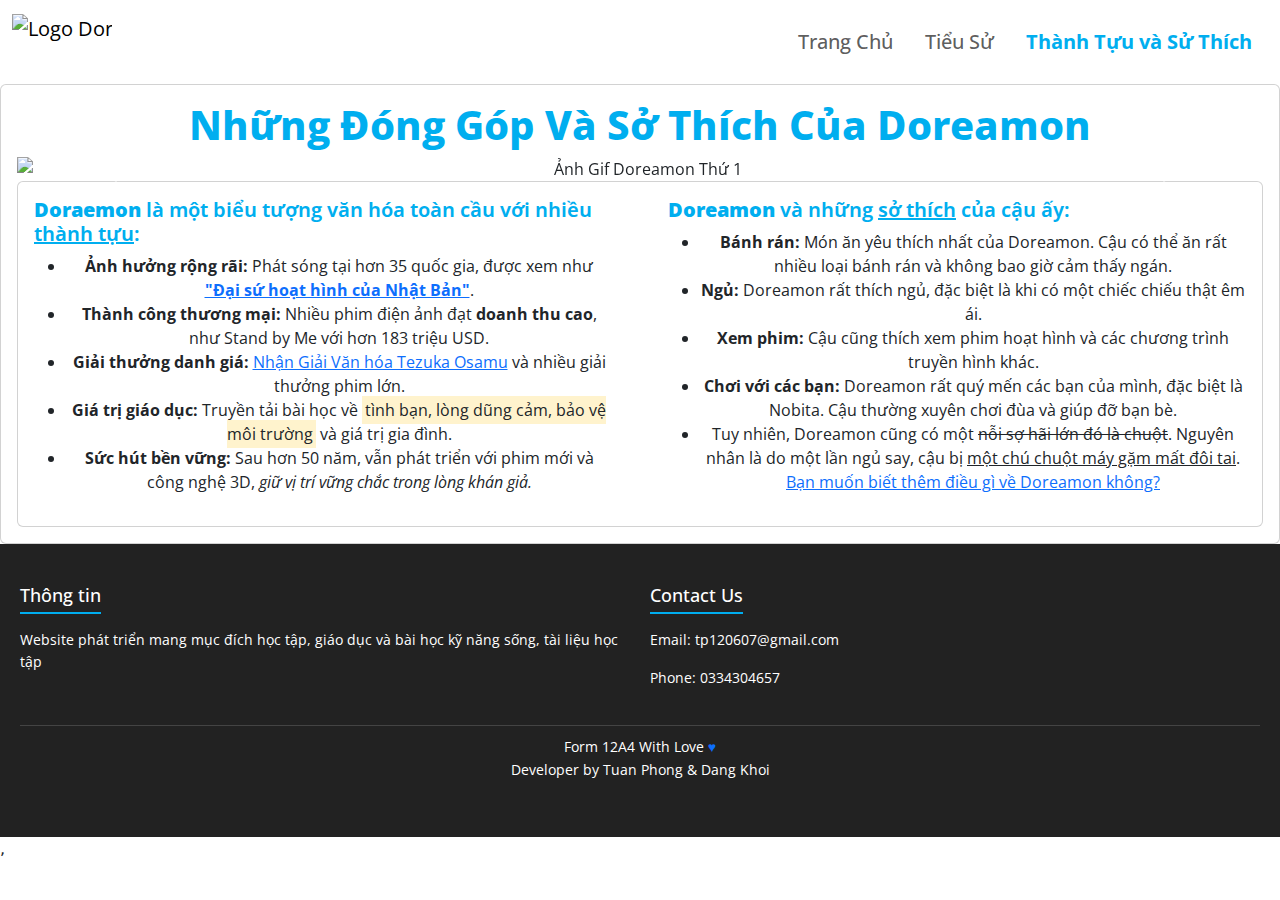
==== achievements_hobbies.html @ 7b401cc3 "Add files via upload" ====
<!DOCTYPE html>
<html>
  <head>
   <meta charset="utf-8">
  <title>Thành Tựu và Sở Thích Doreamon</title>
  <link rel="stylesheet" href="../style.css"/>
  <meta name="viewport" content="width=device-width, initial-scale=1">
 <script src="https://kit.fontawesome.com/b69f37bb74.js" crossorigin="anonymous"></script>
  <link href="https://cdn.jsdelivr.net/npm/bootstrap@5.3.3/dist/css/bootstrap.min.css" rel="stylesheet">
  <script src="https://cdn.jsdelivr.net/npm/bootstrap@5.3.3/dist/js/bootstrap.bundle.min.js"></script>
  <link rel="preconnect" href="https://fonts.googleapis.com">
<link rel="preconnect" href="https://fonts.gstatic.com" crossorigin>
<link href="https://fonts.googleapis.com/css2?family=Open+Sans:ital,wght@0,300..800;1,300..800&family=Roboto:ital,wght@0,100;0,300;0,400;0,500;0,700;0,900;1,100;1,300;1,400;1,500;1,700;1,900&display=swap" rel="stylesheet">
  <script src="../script.js"></script>
  </head>
  <body>
    <header>
<nav class="navbar navbar-light navbar-expand-lg">
  <div class="container-fluid">
   <a class="navbar-brand me-auto" href="#">
      <img src="../images/banner.png" alt="Logo Doraemon" width="100" height="57" class="d-inline-block align-text-top">
    </a>
  <button class="btn btn-primary d-lg-none btn_click"type="button" data-bs-toggle="offcanvas" data-bs-target="#offcanvasResponsive" aria-controls="offcanvasResponsive">
   <i class="fa-solid fa-bars"></i>
    </button>
<div class="offcanvas-lg offcanvas-end" tabindex="-1" id="offcanvasResponsive" aria-labelledby="offcanvasResponsiveLabel">
  <div class="offcanvas-header">
    <h5 class="offcanvas-title" id="offcanvasResponsiveLabel"> <a class="navbar-brand" href="#">
      <img src="../images/banner.png" alt="Logo Doreamon" width="100" height="57" class="d-inline-block align-text-top">
    </a></h5>
    <button type="button" class="btn btn-primary d-lg-none btn_click" data-bs-dismiss="offcanvas" data-bs-target="#offcanvasResponsive" aria-label="Close"><i class="fa-solid fa-xmark" style="font-size:1rem"></i></button>
  </div>
  <div class="offcanvas-body">
     <ul class="navbar-nav me-auto mb-2 mb-lg-0">
       <li class="nav-item mx-lg-2">
         <a class="nav-link" aria-current="page" href="../index.html" style="font-size:1.25rem;font-weight: 500;" >Trang Chủ</a>
       </li>
        <li class="nav-item mx-lg-2">
         <a class="nav-link" aria-current="page" href="../biography.html" style="font-size:1.25rem;font-weight: 500;">Tiểu Sử </a>
       </li>
       <li class="nav-item mx-lg-2">
        <a class="nav-link active_click" href="../achievements_hobbies.html" style="font-size:1.25rem;font-weight: 700; color:#00AEEF;">Thành Tựu và Sử Thích</a>
        </li>
        
      </ul>
      
  </div>
</div>
</div>
</nav>
</header>
<main>
  <div class="container-fluid p-3 card text-center">
    <h1 style="font-weight: 750; color: #00AEEF;">Những Đóng Góp Và Sở Thích Của Doreamon</h1>
<div id="carouselExampleControls" class="carousel slide" data-bs-ride="carousel">
  <div class="carousel-inner">
    <div class="carousel-item active">
      <img src="../images/D10.gif" class="d-block w-100" alt="Ảnh Gif Doreamon Thứ 1">
    </div>
    <div class="carousel-item">
      <img src="../images/D1.gif" class="d-block w-100" alt="Ảnh Gif Doreamon Thứ 2">
    </div>
    <div class="carousel-item">
      <img src="../images/D2.gif" class="d-block w-100" alt="Ảnh Gif Doreamon Thứ 3">
    </div>
    <div class="carousel-item">
      <img src="../images/D9.gif" class="d-block w-100" alt="Ảnh Gif Doreamon Thứ 4">
    </div>
    <div class="carousel-item">
      <img src="../images/D3.gif" class="d-block w-100" alt="Ảnh Gif Doreamon Thứ 5">
    </div>
    <div class="carousel-item">
      <img src="../images/D4.gif" class="d-block w-100" alt="Ảnh Gif Doreamon Thứ 6">
    </div>
    <div class="carousel-item">
      <img src="../images/D5.gif" class="d-block w-100" alt="Ảnh Gif Doreamon Thứ 7">
    </div>
    <div class="carousel-item">
      <img src="../images/D6.gif" class="d-block w-100" alt="Ảnh Gif Doreamon Thứ 8">
    </div>
    <div class="carousel-item">
      <img src="../images/D7.gif" class="d-block w-100" alt="Ảnh Gif Doreamon Thứ 9">
    </div>
    <div class="carousel-item">
      <img src="../images/D8.gif" class="d-block w-100" alt="Ảnh Gif Doreamon Thứ 10">
    </div>
  </div>
  <button class="carousel-control-prev" type="button" data-bs-target="#carouselExampleControls" data-bs-slide="prev">
    <span class="carousel-control-prev-icon" aria-hidden="true"></span>
    <span class="visually-hidden">Previous</span>
  </button>
  <button class="carousel-control-next" type="button" data-bs-target="#carouselExampleControls" data-bs-slide="next">
    <span class="carousel-control-next-icon" aria-hidden="true"></span>
    <span class="visually-hidden">Next</span>
  </button>
</div>
    <div class="card">
      <div class="row">
        <div class="col-md-6">
          <div class="card-body">
          <h3 class="card-text text-start" style="font-size:1.25rem;font-weight: 650; color:#00AEEF;"><strong>Doraemon</strong> là một biểu tượng văn hóa toàn cầu với nhiều <ins>thành tựu</ins>: </h3>
          <ul>
            <li><strong>Ảnh hưởng rộng rãi:</strong> Phát sóng tại hơn 35 quốc gia, được xem như <strong><a href="https://tuoitre.vn/doremon-nham-chuc-dai-su-hoat-hinh-nhat-ban-248598.htm">"Đại sứ hoạt hình của Nhật Bản"</a></strong>.  </li>
            <li><strong>Thành công thương mại:</strong> Nhiều phim điện ảnh đạt <strong>doanh thu cao</strong>, như Stand by Me với hơn 183 triệu USD.  </li>
            <li><strong>Giải thưởng danh giá:</strong> <a href="https://vi.m.wikipedia.org/wiki/Giải_thưởng_Văn_hóa_Tezuka_Osamu">Nhận Giải Văn hóa Tezuka Osamu</a> và nhiều giải thưởng phim lớn. </li>
            <li><strong>Giá trị giáo dục:</strong> Truyền tải bài học về <mark>tình bạn, lòng dũng cảm, bảo vệ môi trường</mark> và giá trị gia đình.  </li>
            <li><strong>Sức hút bền vững:</strong> Sau hơn 50 năm, vẫn phát triển với phim mới và công nghệ 3D, <em>giữ vị trí vững chắc trong lòng khán giả.</em>  </li>
            
          </ul>
        </div>
        </div>
      
      <div class="col-md-6">
          <div class="card-body">
          <h3 class="card-text text-start" style="font-size:1.25rem;font-weight: 650; color:#00AEEF;"><strong>Doreamon</strong> và những <ins>sở thích</ins> của cậu ấy:</h3>
          <ul>
            <li><strong>Bánh rán:</strong> Món ăn yêu thích nhất của Doreamon. Cậu có thể ăn rất nhiều loại bánh rán và không bao giờ cảm thấy ngán.</li>
            <li><strong>Ngủ:</strong> Doreamon rất thích ngủ, đặc biệt là khi có một chiếc chiếu thật êm ái.</li>
            <li><strong>Xem phim:</strong> Cậu cũng thích xem phim hoạt hình và các chương trình truyền hình khác.</li>
            <li><strong>Chơi với các bạn:</strong> Doreamon rất quý mến các bạn của mình, đặc biệt là Nobita. Cậu thường xuyên chơi đùa và giúp đỡ bạn bè.</li>
            <li>Tuy nhiên, Doreamon cũng có một <s>nỗi sợ hãi lớn đó là chuột</s>. Nguyên nhân là do một lần ngủ say, cậu bị <ins>một chú chuột máy gặm mất đôi tai</ins>.
<br><a href="https://trungtamnhatngu.edu.vn/blog/nhung-su-that-thu-vi-ve-doraemon-ma-ban-chua-biet-2121/">Bạn muốn biết thêm điều gì về Doreamon không?</a></li>
          </ul>
        </div>
        </div>
      
        
  </div>
  </div>
</main>
  <footer class="footer">
  <div class="footer-container">
    <div class="footer-about">
      <h3>Thông tin</h3>
      <p>Website phát triển mang mục đích học tập, giáo dục và bài học kỹ năng sống, tài liệu học tập</p>
    </div>
    <div class="footer-contact">
      <h3>Contact Us</h3>
      <p>Email: tp120607@gmail.com</p>
      <p>Phone: 0334304657</p>
    </div>
  </div>
  <div class="footer-bottom">
   <p>Form 12A4 With Love <span class="text-primary">&#9829;</span><br>
            Developer by Tuan Phong & Dang Khoi</p>
  </div>
</footer>,
</body>
</html>
---- style.css ----
*{
  font-family: "Open Sans", sans-serif;
}
.container{
  justify-content: center;
  align-items: center ;
  text-align: center;
}
body{
  background-color: #00AEEF;
  color: #FFFFFF;
}

.header_br{
  background-color: #F4F4F5;
}

.nav-item {
  color: #000;
}
.btn-primary{
  background-color: #fff;
}
.nav-link{
  font-size: 1.25rem;
  font-weight: 700;
}
.btn-primary:focus, .btn-close:fouce{
  box-shadow: none;
  outline: none;
}
.nav-link{
  color: #666777;
  font-weight: 500;
  position: relative;
}
.nav-link:hover{
  color:#000;
}
.nav-link:before{
  content: "";
  position: absolute;
  bottom: 0;
  left: 50%;
  transform: translateX(50%);
  width: 100;
  height: 2px;
 /* background-color: #572572;*/
}
.btn_click{
  background-color: #00AEEF;
  border: none;
}
.active_click{
  font-size: 1.25rem;
  font-weight: 500; 
  color: #00AEEF;
}
.footer {
  background-color: #222;
  color: #fff;
  padding: 40px 20px;
  font-family: Arial, sans-serif;
}

.footer-container {
  display: flex;
  flex-wrap: wrap;
  justify-content: space-between;
  gap: 20px;
}

.footer-container div {
  flex: 1 1 20px;
}

.footer h3 {
  margin-bottom: 15px;
  font-size: 18px;
  border-bottom: 2px solid #00AEEF;
  display: inline-block;
  padding-bottom: 5px;
}

.footer p, .footer a {
  font-size: 14px;
  line-height: 1.6;
}

.footer a {
  color: #00AEEF;
  text-decoration: none;
}

.footer a:hover {
  text-decoration: underline;
}

.footer-links ul {
  list-style: none;
  padding: 0;
}

.footer-links li {
  margin-bottom: 10px;
}

.footer-bottom {
  text-align: center;
  margin-top: 20px;
  border-top: 1px solid #444;
  padding-top: 10px;
  font-size: 13px;
}

@media (max-width: 768px) {
  .footer-container {
    flex-direction: column;
    text-align: center;
  }
}
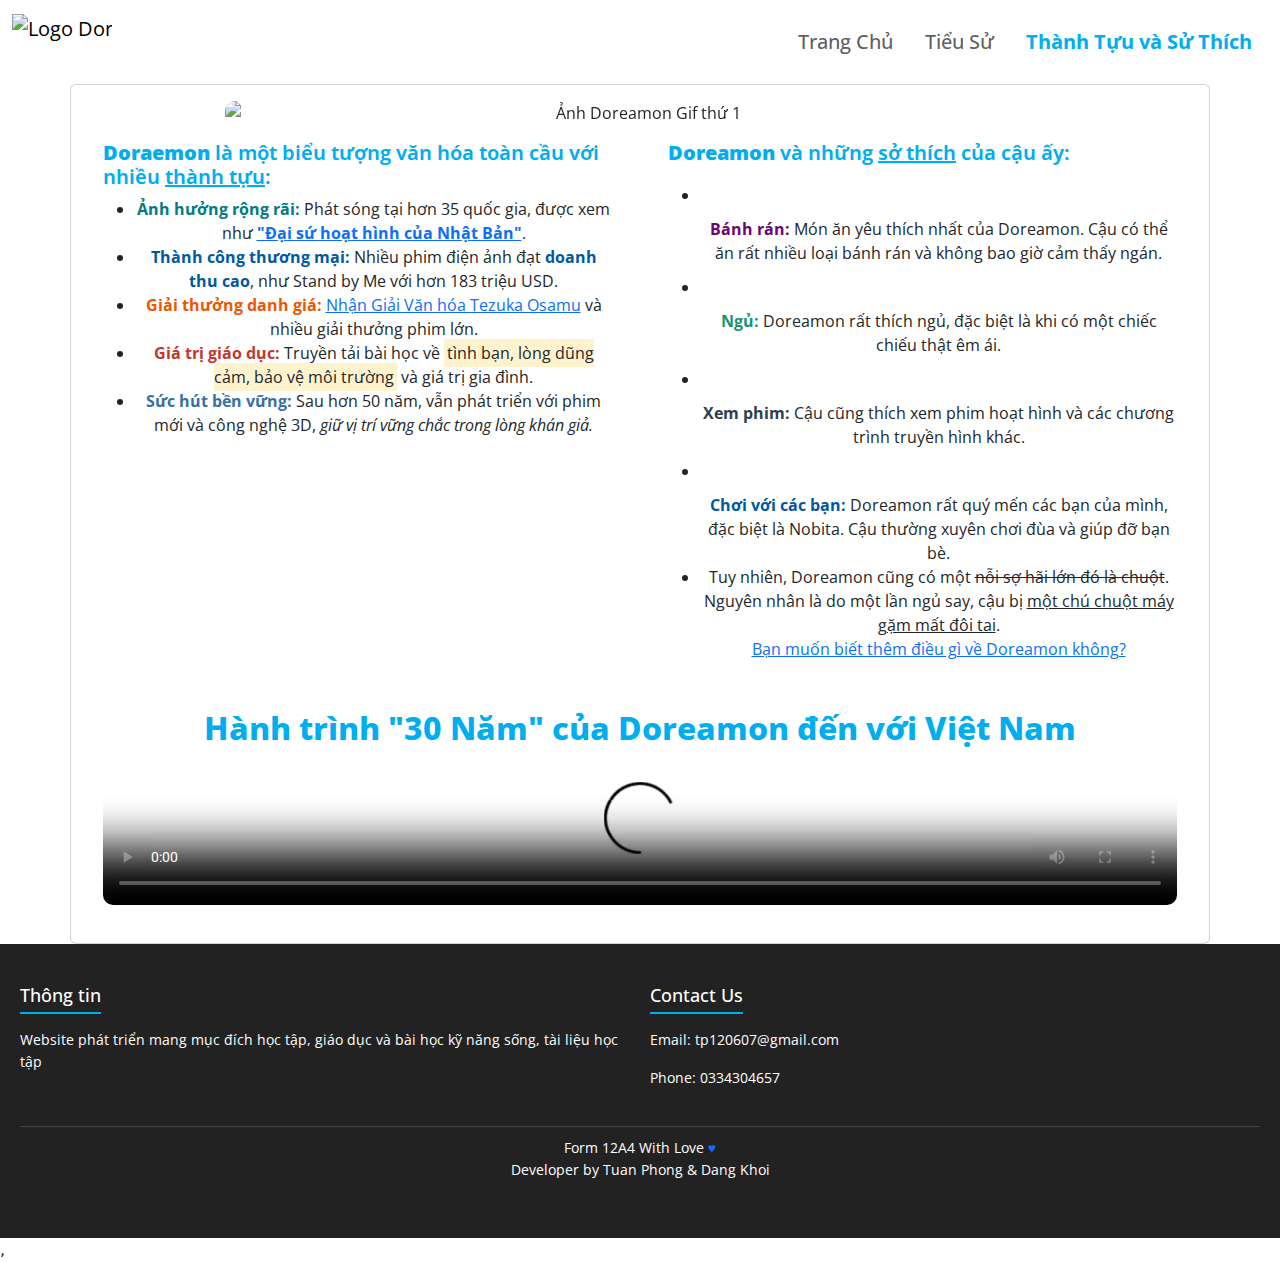
==== commit c416bb5f: "Add files via upload" ====
--- a/achievements_hobbies.html
+++ b/achievements_hobbies.html
@@ -3,7 +3,7 @@
   <head>
    <meta charset="utf-8">
   <title>Thành Tựu và Sở Thích Doreamon</title>
-  <link rel="stylesheet" href="../style.css"/>
+  <link rel="stylesheet" href="style.css"/>
   <meta name="viewport" content="width=device-width, initial-scale=1">
  <script src="https://kit.fontawesome.com/b69f37bb74.js" crossorigin="anonymous"></script>
   <link href="https://cdn.jsdelivr.net/npm/bootstrap@5.3.3/dist/css/bootstrap.min.css" rel="stylesheet">
@@ -11,14 +11,14 @@
   <link rel="preconnect" href="https://fonts.googleapis.com">
 <link rel="preconnect" href="https://fonts.gstatic.com" crossorigin>
 <link href="https://fonts.googleapis.com/css2?family=Open+Sans:ital,wght@0,300..800;1,300..800&family=Roboto:ital,wght@0,100;0,300;0,400;0,500;0,700;0,900;1,100;1,300;1,400;1,500;1,700;1,900&display=swap" rel="stylesheet">
-  <script src="../script.js"></script>
+  <script src="script.js"></script>
   </head>
   <body>
     <header>
 <nav class="navbar navbar-light navbar-expand-lg">
   <div class="container-fluid">
    <a class="navbar-brand me-auto" href="#">
-      <img src="../images/banner.png" alt="Logo Doraemon" width="100" height="57" class="d-inline-block align-text-top">
+      <img src="images/banner.png" alt="Logo Doraemon" width="100" height="57" class="d-inline-block align-text-top">
     </a>
   <button class="btn btn-primary d-lg-none btn_click"type="button" data-bs-toggle="offcanvas" data-bs-target="#offcanvasResponsive" aria-controls="offcanvasResponsive">
    <i class="fa-solid fa-bars"></i>
@@ -26,20 +26,20 @@
 <div class="offcanvas-lg offcanvas-end" tabindex="-1" id="offcanvasResponsive" aria-labelledby="offcanvasResponsiveLabel">
   <div class="offcanvas-header">
     <h5 class="offcanvas-title" id="offcanvasResponsiveLabel"> <a class="navbar-brand" href="#">
-      <img src="../images/banner.png" alt="Logo Doreamon" width="100" height="57" class="d-inline-block align-text-top">
+      <img src="images/banner.png" alt="Logo Doreamon" width="100" height="57" class="d-inline-block align-text-top">
     </a></h5>
     <button type="button" class="btn btn-primary d-lg-none btn_click" data-bs-dismiss="offcanvas" data-bs-target="#offcanvasResponsive" aria-label="Close"><i class="fa-solid fa-xmark" style="font-size:1rem"></i></button>
   </div>
   <div class="offcanvas-body">
      <ul class="navbar-nav me-auto mb-2 mb-lg-0">
        <li class="nav-item mx-lg-2">
-         <a class="nav-link" aria-current="page" href="../index.html" style="font-size:1.25rem;font-weight: 500;" >Trang Chủ</a>
+         <a class="nav-link" aria-current="page" href="index.html" style="font-size:1.25rem;font-weight: 500;" >Trang Chủ</a>
        </li>
         <li class="nav-item mx-lg-2">
-         <a class="nav-link" aria-current="page" href="../biography.html" style="font-size:1.25rem;font-weight: 500;">Tiểu Sử </a>
+         <a class="nav-link" aria-current="page" href="biography.html" style="font-size:1.25rem;font-weight: 500;">Tiểu Sử </a>
        </li>
        <li class="nav-item mx-lg-2">
-        <a class="nav-link active_click" href="../achievements_hobbies.html" style="font-size:1.25rem;font-weight: 700; color:#00AEEF;">Thành Tựu và Sử Thích</a>
+        <a class="nav-link active_click" href="achievements_hobbies.html" style="font-size:1.25rem;font-weight: 700; color:#00AEEF;">Thành Tựu và Sử Thích</a>
         </li>
         
       </ul>
@@ -50,39 +50,100 @@
 </nav>
 </header>
 <main>
-  <div class="container-fluid p-3 card text-center">
+  
+  
+
+
+
+  
+  <!--<div class="container-fluid p-3 card text-center">
     <h1 style="font-weight: 750; color: #00AEEF;">Những Đóng Góp Và Sở Thích Của Doreamon</h1>
-<div id="carouselExampleControls" class="carousel slide" data-bs-ride="carousel">
+    <div id="carouselExampleControls" class="carousel slide" data-bs-ride="carousel">
+ <!-- <div class="container-fluid container-lg carousel-inner">-->
+  <!--  <div class="container-fluid w-55 h-75">
+    <div class="carousel-item active">
+      <img src="/images/D10.gif" class="d-block w-100" alt="Ảnh Gif Doreamon Thứ 1">
+    </div>
+    <div class="carousel-item">
+      <img src="/images/D1.gif" class="d-block w-100" alt="Ảnh Gif Doreamon Thứ 2">
+    </div>
+    <div class="carousel-item">
+      <img src="/images/D2.gif" class="d-block w-100" alt="Ảnh Gif Doreamon Thứ 3">
+    </div>
+    <div class="carousel-item">
+      <img src="/images/D9.gif" class="d-block w-100" alt="Ảnh Gif Doreamon Thứ 4">
+    </div>
+    <div class="carousel-item">
+      <img src="/images/D3.gif" class="d-block w-100" alt="Ảnh Gif Doreamon Thứ 5">
+    </div>
+    <div class="carousel-item">
+      <img src="/images/D4.gif" class="d-block w-100" alt="Ảnh Gif Doreamon Thứ 6">
+    </div>
+    <div class="carousel-item">
+      <img src="/images/D5.gif" class="d-block w-100" alt="Ảnh Gif Doreamon Thứ 7">
+    </div>
+    <div class="carousel-item">
+      <img src="/images/D6.gif" class="d-block w-100" alt="Ảnh Gif Doreamon Thứ 8">
+    </div>
+    <div class="carousel-item">
+      <img src="/images/D7.gif" class="d-block w-100" alt="Ảnh Gif Doreamon Thứ 9">
+    </div>
+    <div class="carousel-item">
+      <img src="/images/D8.gif" class="d-block w-100" alt="Ảnh Gif Doreamon Thứ 10">
+    </div>
+    </div>
+<!--  </div>-->
+<!--  <button class="carousel-control-prev" type="button" data-bs-target="#carouselExampleControls" data-bs-slide="prev">
+    <span class="carousel-control-prev-icon" aria-hidden="true"></span>
+    <span class="visually-hidden">Previous</span>
+  </button>
+  <button class="carousel-control-next" type="button" data-bs-target="#carouselExampleControls" data-bs-slide="next">
+    <span class="carousel-control-next-icon" aria-hidden="true"></span>
+    <span class="visually-hidden">Next</span>
+  </button>
+</div> -->
+
+
+
+
+
+
+
+
+    <div class="card p-3 container-lg text-center">
+      
+    <!----   BAT DAU PHAN ANH SLINE --->
+    <div id="carouselExampleControls" class="carousel slide w-75 h-75 rounded mx-auto" data-bs-ride="carousel">
   <div class="carousel-inner">
     <div class="carousel-item active">
-      <img src="../images/D10.gif" class="d-block w-100" alt="Ảnh Gif Doreamon Thứ 1">
-    </div>
-    <div class="carousel-item">
-      <img src="../images/D1.gif" class="d-block w-100" alt="Ảnh Gif Doreamon Thứ 2">
-    </div>
-    <div class="carousel-item">
-      <img src="../images/D2.gif" class="d-block w-100" alt="Ảnh Gif Doreamon Thứ 3">
-    </div>
-    <div class="carousel-item">
-      <img src="../images/D9.gif" class="d-block w-100" alt="Ảnh Gif Doreamon Thứ 4">
-    </div>
-    <div class="carousel-item">
-      <img src="../images/D3.gif" class="d-block w-100" alt="Ảnh Gif Doreamon Thứ 5">
-    </div>
-    <div class="carousel-item">
-      <img src="../images/D4.gif" class="d-block w-100" alt="Ảnh Gif Doreamon Thứ 6">
-    </div>
-    <div class="carousel-item">
-      <img src="../images/D5.gif" class="d-block w-100" alt="Ảnh Gif Doreamon Thứ 7">
-    </div>
-    <div class="carousel-item">
-      <img src="../images/D6.gif" class="d-block w-100" alt="Ảnh Gif Doreamon Thứ 8">
-    </div>
-    <div class="carousel-item">
-      <img src="../images/D7.gif" class="d-block w-100" alt="Ảnh Gif Doreamon Thứ 9">
-    </div>
-    <div class="carousel-item">
-      <img src="../images/D8.gif" class="d-block w-100" alt="Ảnh Gif Doreamon Thứ 10">
+      <img src="images/D10.gif" class="d-block w-100" alt="Ảnh Doreamon Gif thứ 1" style="border-radius: 10px;">
+    </div>
+    <div class="carousel-item">
+      <img src="images/D1.gif" class="d-block w-100" alt="Ảnh Doreamon Gif thứ 2" style="border-radius: 10px;">
+    </div>
+    <div class="carousel-item">
+      <img src="images/D2.gif" class="d-block w-100" alt="Ảnh Doreamon Gif thứ 3" style="border-radius: 10px;">
+    </div>
+    <div class="carousel-item">
+      <img src="images/D3.gif" class="d-block w-100" alt="Ảnh Doreamon Gif thứ 4" style="border-radius: 10px;">
+    </div>
+    <div class="carousel-item">
+      <img src="images/D4.gif" class="d-block w-100" alt="Ảnh Doreamon Gif thứ 5" style="border-radius: 10px;">
+    </div>
+    <div class="carousel-item">
+      <img src="images/D5.gif" class="d-block w-100" alt="Ảnh Doreamon Gif thứ 6" style="border-radius: 10px;">
+    </div>
+    <div class="carousel-item">
+      <img src="images/D6.gif" class="d-block w-100" alt="Ảnh Doreamon Gif thứ 7" style="border-radius: 10px;">
+    </div>
+    <div class="carousel-item">
+      <img src="images/D7.gif" class="d-block w-100" alt="Ảnh Doreamon Gif thứ 8" style="border-radius: 10px;">
+    </div>
+    <div class="carousel-item">
+      <img src="images/D8.gif" class="d-block w-100" alt="Ảnh Doreamon Gif thứ 9" style="border-radius: 10px;">
+    </div>
+    <div class="carousel-item">
+      <img src="images/D9.gif" class="d-block w-100" alt="Ảnh Doreamon Gif thứ 10" style="border-radius: 10px;">
     </div>
   </div>
   <button class="carousel-control-prev" type="button" data-bs-target="#carouselExampleControls" data-bs-slide="prev">
@@ -94,17 +155,20 @@
     <span class="visually-hidden">Next</span>
   </button>
 </div>
-    <div class="card">
+  <!---- KET THUC PHAN ANH SLINE   --->
+      
+      
+  <!----- BAT DAU PHAN NOI DUNG  -->
       <div class="row">
         <div class="col-md-6">
           <div class="card-body">
           <h3 class="card-text text-start" style="font-size:1.25rem;font-weight: 650; color:#00AEEF;"><strong>Doraemon</strong> là một biểu tượng văn hóa toàn cầu với nhiều <ins>thành tựu</ins>: </h3>
           <ul>
-            <li><strong>Ảnh hưởng rộng rãi:</strong> Phát sóng tại hơn 35 quốc gia, được xem như <strong><a href="https://tuoitre.vn/doremon-nham-chuc-dai-su-hoat-hinh-nhat-ban-248598.htm">"Đại sứ hoạt hình của Nhật Bản"</a></strong>.  </li>
-            <li><strong>Thành công thương mại:</strong> Nhiều phim điện ảnh đạt <strong>doanh thu cao</strong>, như Stand by Me với hơn 183 triệu USD.  </li>
-            <li><strong>Giải thưởng danh giá:</strong> <a href="https://vi.m.wikipedia.org/wiki/Giải_thưởng_Văn_hóa_Tezuka_Osamu">Nhận Giải Văn hóa Tezuka Osamu</a> và nhiều giải thưởng phim lớn. </li>
-            <li><strong>Giá trị giáo dục:</strong> Truyền tải bài học về <mark>tình bạn, lòng dũng cảm, bảo vệ môi trường</mark> và giá trị gia đình.  </li>
-            <li><strong>Sức hút bền vững:</strong> Sau hơn 50 năm, vẫn phát triển với phim mới và công nghệ 3D, <em>giữ vị trí vững chắc trong lòng khán giả.</em>  </li>
+            <li><strong style="color:#007B83">Ảnh hưởng rộng rãi:</strong> Phát sóng tại hơn 35 quốc gia, được xem như <strong><a href="https://tuoitre.vn/doremon-nham-chuc-dai-su-hoat-hinh-nhat-ban-248598.htm">"Đại sứ hoạt hình của Nhật Bản"</a></strong>.  </li>
+            <li><strong style="color:#0058A3">Thành công thương mại:</strong> Nhiều phim điện ảnh đạt <strong style="color:#0058A3">doanh thu cao</strong>, như Stand by Me với hơn 183 triệu USD.  </li>
+            <li><strong style="color:#EF5500">Giải thưởng danh giá:</strong> <a href="https://vi.m.wikipedia.org/wiki/Giải_thưởng_Văn_hóa_Tezuka_Osamu">Nhận Giải Văn hóa Tezuka Osamu</a> và nhiều giải thưởng phim lớn. </li>
+            <li><strong style="color:#C0392B">Giá trị giáo dục:</strong> Truyền tải bài học về <mark>tình bạn, lòng dũng cảm, bảo vệ môi trường</mark> và giá trị gia đình.  </li>
+            <li><strong style="color:#386FA4">Sức hút bền vững:</strong> Sau hơn 50 năm, vẫn phát triển với phim mới và công nghệ 3D, <em>giữ vị trí vững chắc trong lòng khán giả.</em>  </li>
             
           </ul>
         </div>
@@ -114,18 +178,31 @@
           <div class="card-body">
           <h3 class="card-text text-start" style="font-size:1.25rem;font-weight: 650; color:#00AEEF;"><strong>Doreamon</strong> và những <ins>sở thích</ins> của cậu ấy:</h3>
           <ul>
-            <li><strong>Bánh rán:</strong> Món ăn yêu thích nhất của Doreamon. Cậu có thể ăn rất nhiều loại bánh rán và không bao giờ cảm thấy ngán.</li>
-            <li><strong>Ngủ:</strong> Doreamon rất thích ngủ, đặc biệt là khi có một chiếc chiếu thật êm ái.</li>
-            <li><strong>Xem phim:</strong> Cậu cũng thích xem phim hoạt hình và các chương trình truyền hình khác.</li>
-            <li><strong>Chơi với các bạn:</strong> Doreamon rất quý mến các bạn của mình, đặc biệt là Nobita. Cậu thường xuyên chơi đùa và giúp đỡ bạn bè.</li>
+            <li class="fa-solid fa-bowl-food" style="padding: 10px"></li><strong style="color:#6A0572">Bánh rán:</strong> Món ăn yêu thích nhất của Doreamon. Cậu có thể ăn rất nhiều loại bánh rán và không bao giờ cảm thấy ngán.
+            <br>
+            <li class="fa-solid fa-moon" style="padding: 10px"></li><strong style="color:#1A936F">Ngủ:</strong> Doreamon rất thích ngủ, đặc biệt là khi có một chiếc chiếu thật êm ái.
+            <br>
+            <li class="fa-solid fa-film" style="padding: 10px"></li><strong style="color:#2C3E50">Xem phim:</strong> Cậu cũng thích xem phim hoạt hình và các chương trình truyền hình khác.
+            <br>
+            <li class="fa-solid fa-user-group" style="padding: 10px"></li><strong style="color:#0058A3">Chơi với các bạn:</strong> Doreamon rất quý mến các bạn của mình, đặc biệt là Nobita. Cậu thường xuyên chơi đùa và giúp đỡ bạn bè.
             <li>Tuy nhiên, Doreamon cũng có một <s>nỗi sợ hãi lớn đó là chuột</s>. Nguyên nhân là do một lần ngủ say, cậu bị <ins>một chú chuột máy gặm mất đôi tai</ins>.
 <br><a href="https://trungtamnhatngu.edu.vn/blog/nhung-su-that-thu-vi-ve-doraemon-ma-ban-chua-biet-2121/">Bạn muốn biết thêm điều gì về Doreamon không?</a></li>
           </ul>
         </div>
         </div>
-      
-        
-  </div>
+  </div>
+  <!---- KET THUC PHAN NOI DUNG ----->
+  
+  <!--- BAT DAU PHAN VIDEO ---->
+<div class="p-3 container-lg text-center">
+<h2 style="font-weight: 750; color: #00AEEF;">Hành trình "30 Năm" của Doreamon đến với Việt Nam </h2>
+ <video class="hover-to-play w-100" src="https://res.cloudinary.com/dgljegdch/video/upload/v1733672910/Hanh_trinh_cua_doreamon_p8n1eo.mp4" type="video/mp4" controls poster="/images/D_poster.jpg" style="border-radius: 10px;">
+ </video>
+</div>
+
+  <!---- KET THUC PHAN VIDEO --->
+  
+  
   </div>
 </main>
   <footer class="footer">
--- a/style.css
+++ b/style.css
@@ -1,5 +1,26 @@
 *{
   font-family: "Open Sans", sans-serif;
+}
+.cams{
+  color:#EF5500;
+}
+.xanhl{
+  color:#0074AE;
+}
+.xanhngoc{
+  color:#00EFFF;
+}
+.hongd{
+  color:#EF00AE;
+}
+.vangc{
+  color:#AEEF00;
+}
+.xanhnhat{
+  color:#66D9F7;
+}
+.xanhcyan{
+  color:#00709B;
 }
 .container{
   justify-content: center;
